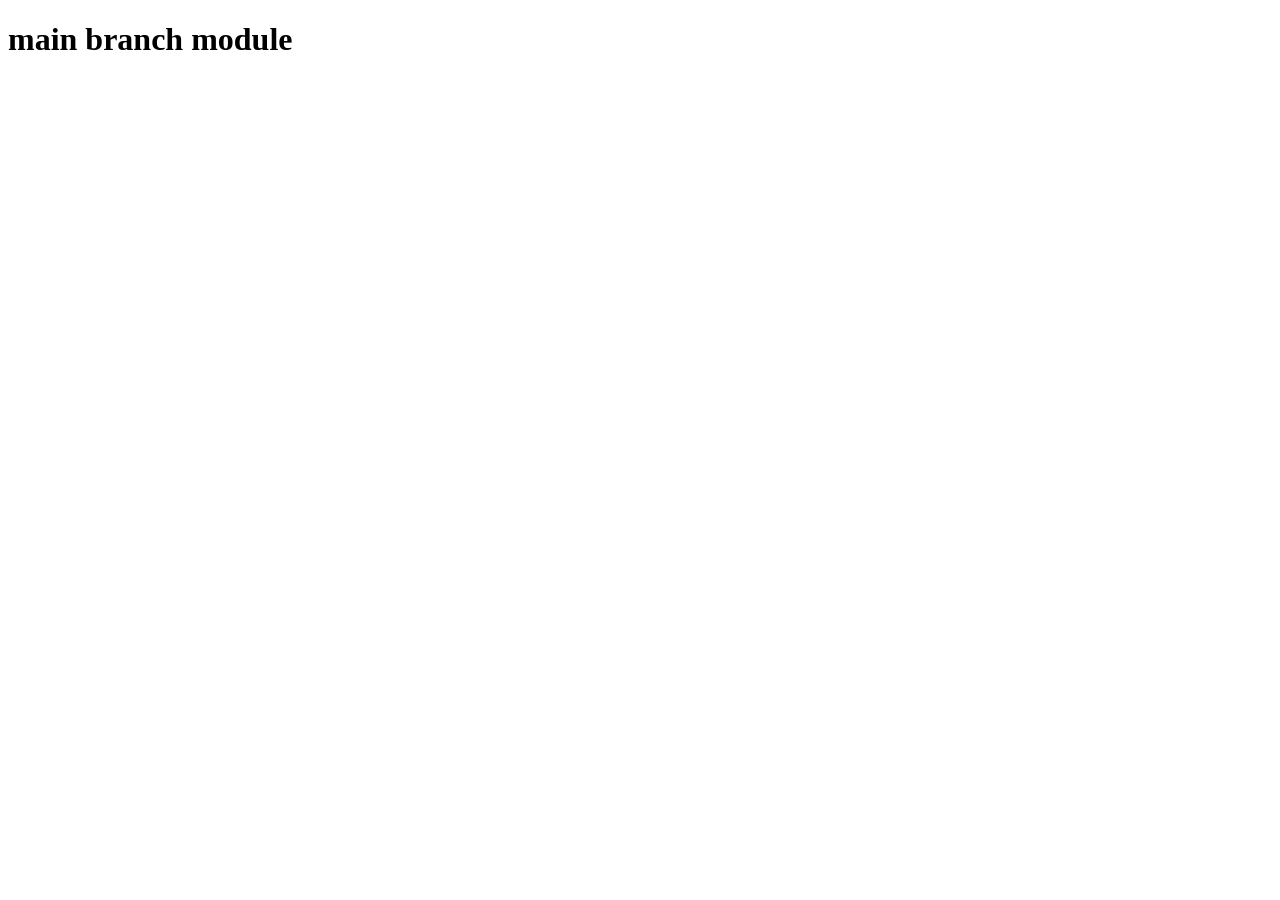
==== task10/index.html @ 5aec7a1f "added index.html in task10" ====
<!DOCTYPE html>
<html lang="en">
<head>
    <meta charset="UTF-8">
    <meta name="viewport" content="width=device-width, initial-scale=1.0">
    <title>Document</title>
</head>
<body>
    <h1>main branch module</h1>
    
</body>
</html>
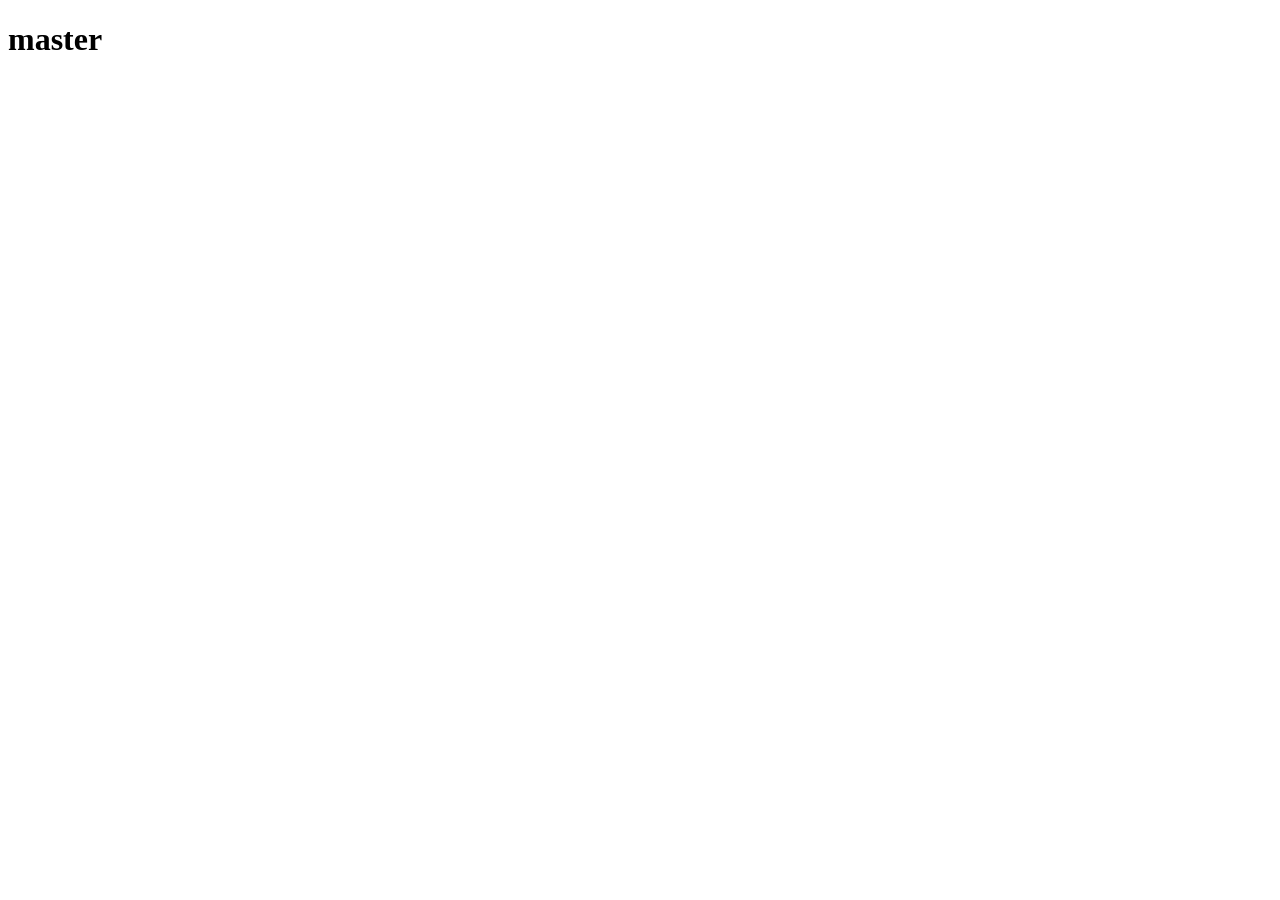
==== commit 0c8d3b67: "added index in master" ====
--- a/task10/index.html
+++ b/task10/index.html
@@ -6,7 +6,6 @@
     <title>Document</title>
 </head>
 <body>
-    <h1>main branch module</h1>
-    
+        <h1>master</h1>
 </body>
 </html>
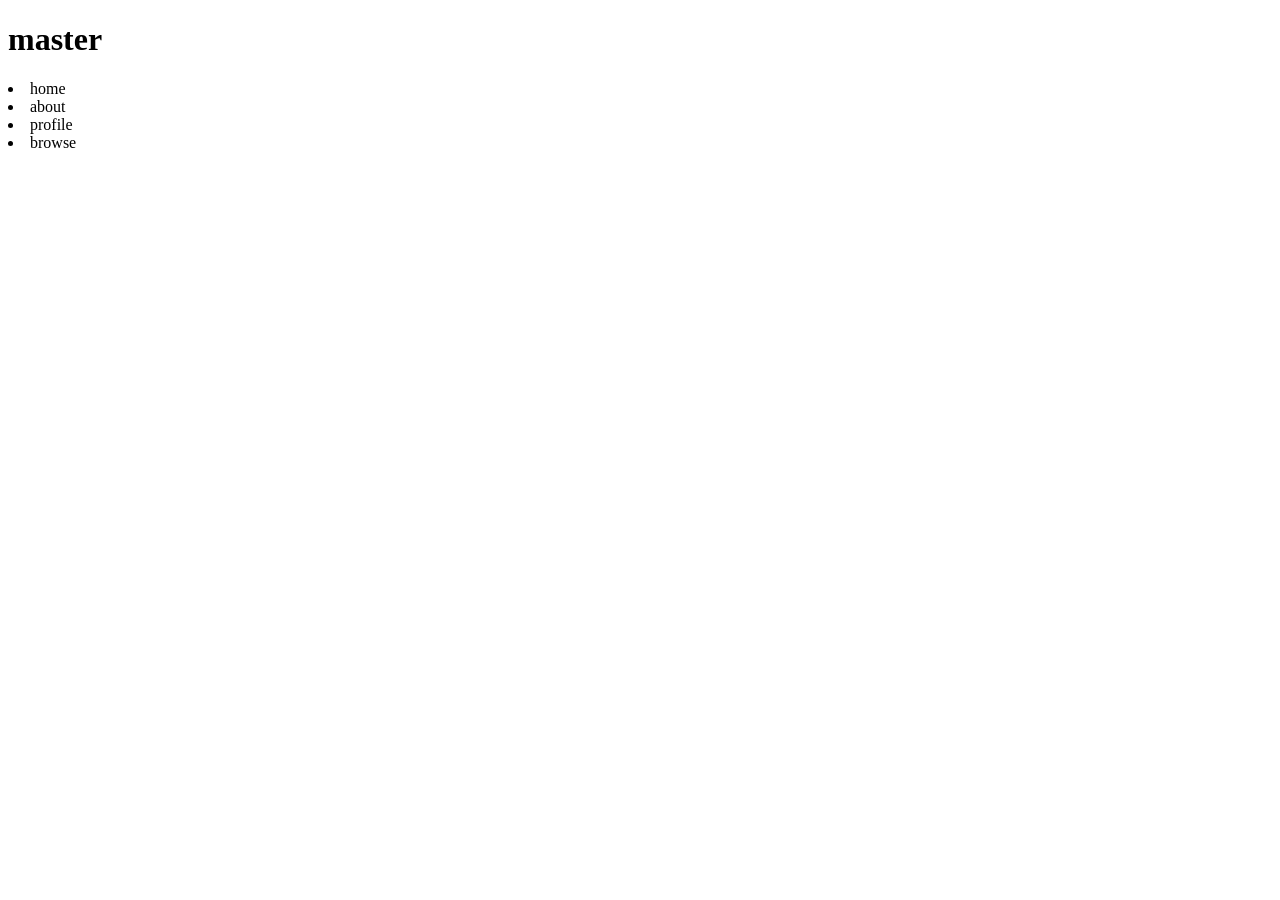
==== commit 200b59db: "combined home, about,profile,browse commit" ====
--- a/task10/index.html
+++ b/task10/index.html
@@ -7,5 +7,19 @@
 </head>
 <body>
         <h1>master</h1>
+        <nav>
+            <li>
+                home
+            </li>
+            <li>
+                about
+            </li>
+            <li>
+                profile
+            </li>
+            <li>
+                browse
+            </li>
+        </nav>
 </body>
 </html>
